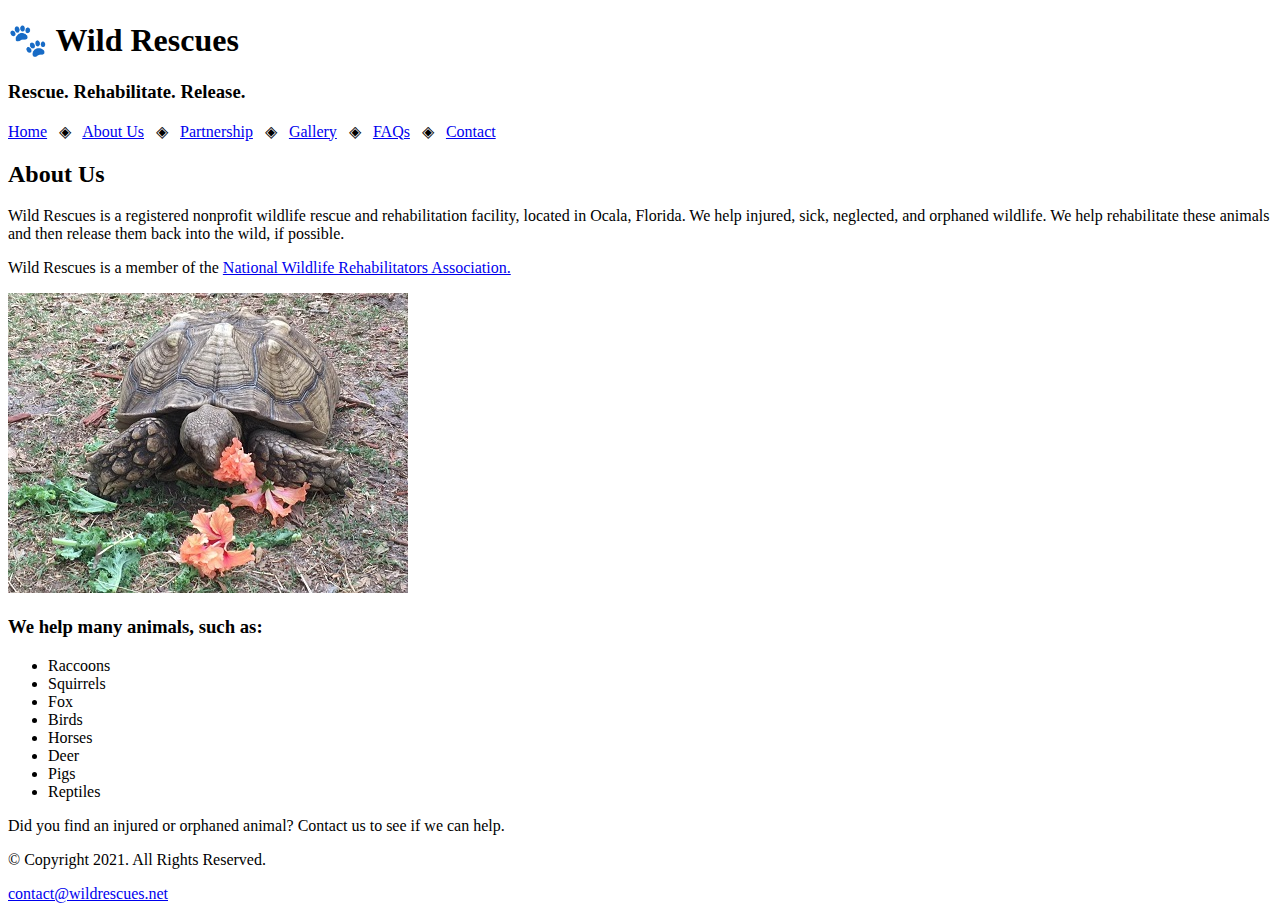
==== about.html @ 8c20ddbc "Initial commit" ====
<!DOCTYPE html>
<!-- 
	Student Name: Maria Cruz
	File Name: about.html
	Today's Date: May 20, 2021
 -->
<html lang="en">
<head>
	<title>Wild Rescues: About Us</title>
	<meta charset="utf-8">
</head>
<body>

	<header>
		<h1>&#128062; Wild Rescues</h1>
		<h3>Rescue. Rehabilitate. Release.</h3>
	</header>
	
	<nav>
		<p><a href="index.html">Home</a> &nbsp; &#9672; &nbsp; 
		<a href="about.html">About Us</a> &nbsp; &#9672; &nbsp; 
		<a href="partnership.html">Partnership</a> &nbsp; &#9672; &nbsp; 
		<a href="gallery.html">Gallery</a> &nbsp; &#9672; &nbsp; 
		<a href="faqs.html">FAQs</a> &nbsp; &#9672; &nbsp; 
		<a href="contact.html">Contact</a></p>
	</nav>
	
	<!-- Use the main area to add the main content to the webpage -->
	<main>
        
        <div id="info">
            
            <h2>About Us</h2>
            <p>Wild Rescues is a registered nonprofit wildlife rescue and rehabilitation facility, located in Ocala, Florida. We help injured, sick, neglected, and orphaned wildlife. We help rehabilitate these animals and then release them back into the wild, if possible.</p>
            <p>Wild Rescues is a member of the <a href="https://www.nwrawildlife.org/" target="_blank">National Wildlife Rehabilitators Association.</a></p>
            
            <img src="images/tortoise.jpg" alt="tortoise eating vegetation" height="300" width="400">
            
            <h3>We help many animals, such as:</h3>
            <ul>
                <li>Raccoons</li>
                <li>Squirrels</li>
                <li>Fox</li>
                <li>Birds</li>
                <li>Horses</li>
                <li>Deer</li>
                <li>Pigs</li>
                <li>Reptiles</li>
            </ul>
            
            <p>Did you find an injured or orphaned animal? Contact us to see if we can help.</p>
            
        </div>
        
	</main>
	
	<footer>
		<p>&copy; Copyright 2021. All Rights Reserved.</p>
		<p><a href="mailto:contact@wildrescues.net">contact@wildrescues.net</a></p>
	</footer>
	
</body>
</html>
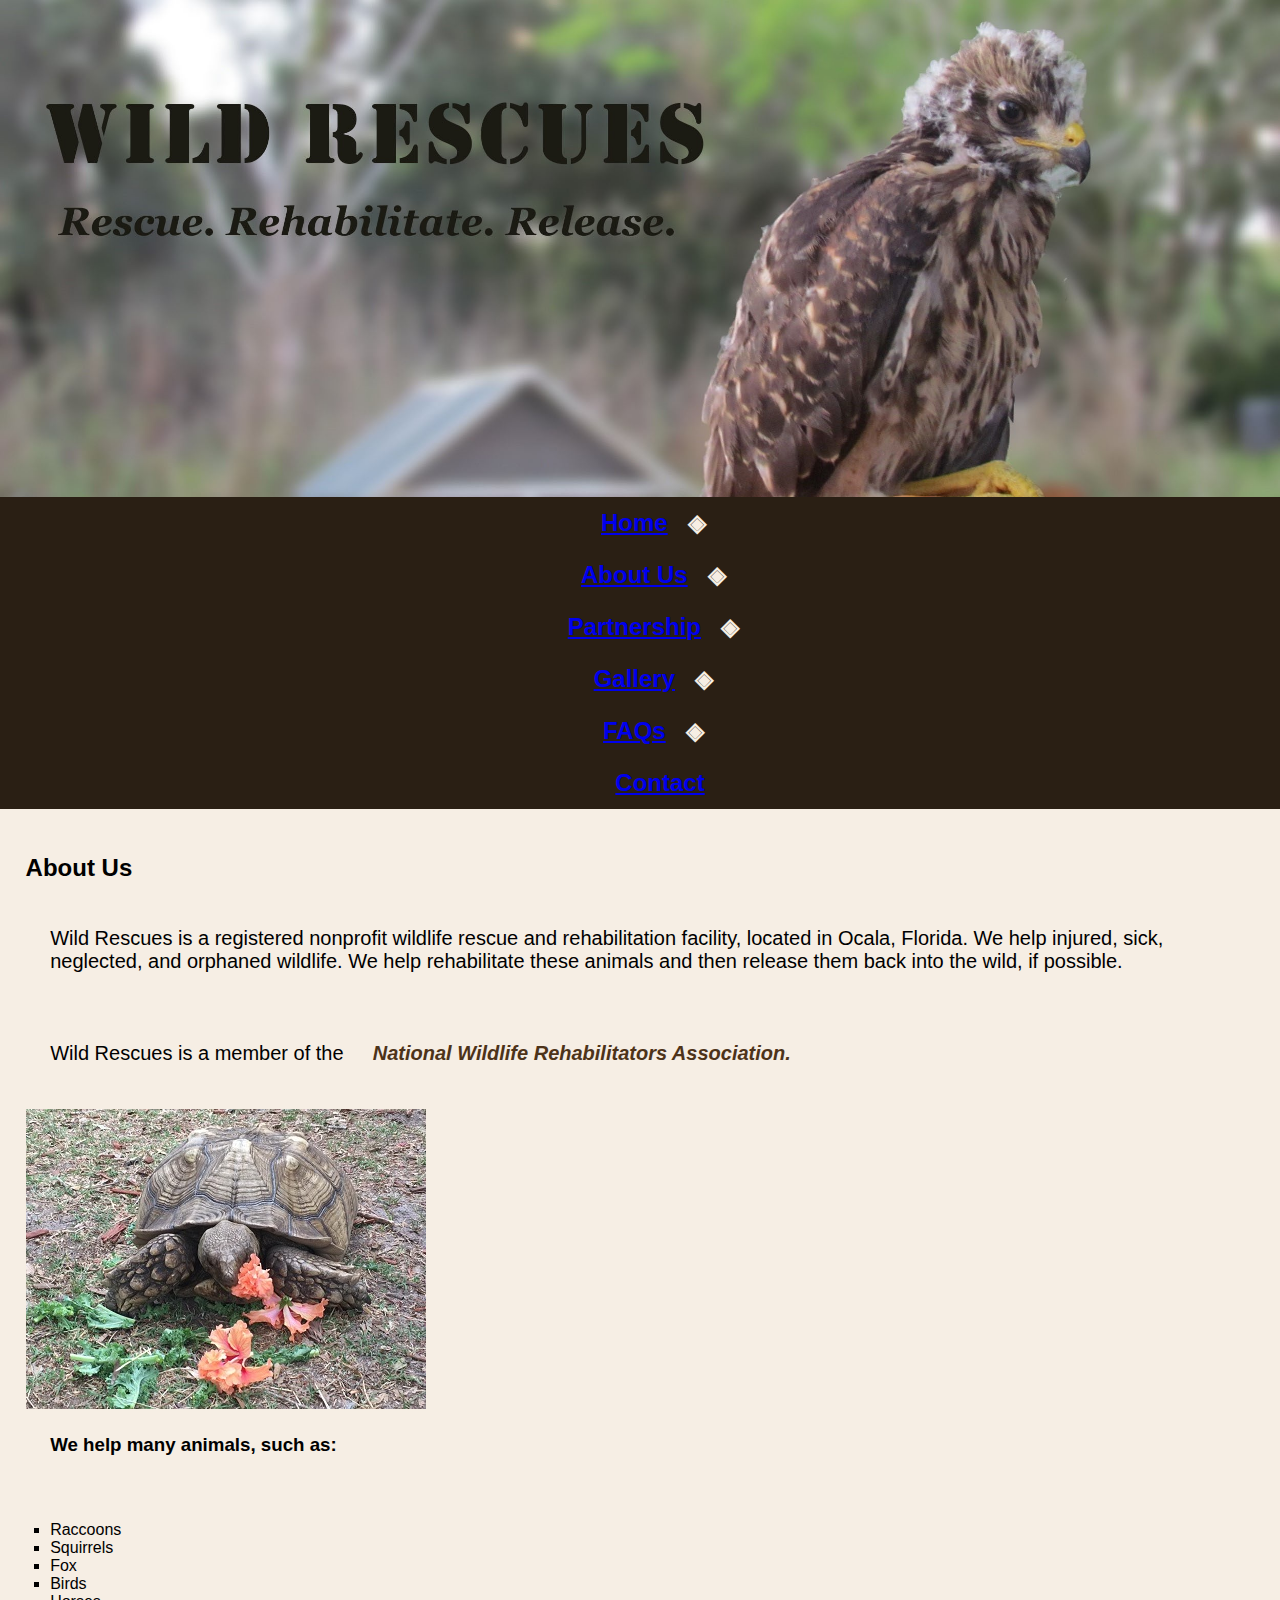
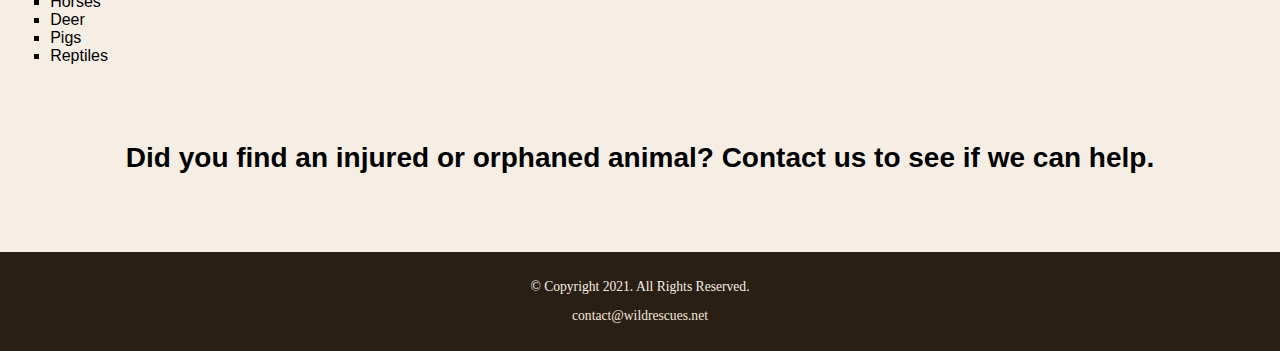
==== commit 4aa5e982: "added CSS style sheet and made all edits required" ====
--- a/about.html
+++ b/about.html
@@ -8,21 +8,23 @@
 <head>
 	<title>Wild Rescues: About Us</title>
 	<meta charset="utf-8">
+    <link rel="stylesheet" href="css/styles.css">
 </head>
 <body>
 
 	<header>
-		<h1>&#128062; Wild Rescues</h1>
-		<h3>Rescue. Rehabilitate. Release.</h3>
+        <a href="index.html"><img src="baby-hawk.jpg" alt="rescued baby hawk"></a>
 	</header>
 	
 	<nav>
-		<p><a href="index.html">Home</a> &nbsp; &#9672; &nbsp; 
-		<a href="about.html">About Us</a> &nbsp; &#9672; &nbsp; 
-		<a href="partnership.html">Partnership</a> &nbsp; &#9672; &nbsp; 
-		<a href="gallery.html">Gallery</a> &nbsp; &#9672; &nbsp; 
-		<a href="faqs.html">FAQs</a> &nbsp; &#9672; &nbsp; 
-		<a href="contact.html">Contact</a></p>
+		<ul>
+            <li><a href="index.html">Home</a> &nbsp; &#9672; &nbsp;</li>
+            <li><a href="about.html">About Us</a> &nbsp; &#9672; &nbsp;</li>
+            <li><a href="partnership.html">Partnership</a> &nbsp; &#9672; &nbsp;</li>
+            <li><a href="gallery.html">Gallery</a> &nbsp; &#9672; &nbsp;</li>
+            <li><a href="faqs.html">FAQs</a> &nbsp; &#9672; &nbsp;</li>
+            <li><a href="contact.html">Contact</a>
+        </ul>
 	</nav>
 	
 	<!-- Use the main area to add the main content to the webpage -->
@@ -32,9 +34,9 @@
             
             <h2>About Us</h2>
             <p>Wild Rescues is a registered nonprofit wildlife rescue and rehabilitation facility, located in Ocala, Florida. We help injured, sick, neglected, and orphaned wildlife. We help rehabilitate these animals and then release them back into the wild, if possible.</p>
-            <p>Wild Rescues is a member of the <a href="https://www.nwrawildlife.org/" target="_blank">National Wildlife Rehabilitators Association.</a></p>
+            <p>Wild Rescues is a member of the <a href="https://www.nwrawildlife.org/" target="_blank" class="link">National Wildlife Rehabilitators Association.</a></p>
             
-            <img src="images/tortoise.jpg" alt="tortoise eating vegetation" height="300" width="400">
+            <img src="images/tortoise.jpg" alt="tortoise eating vegetation">
             
             <h3>We help many animals, such as:</h3>
             <ul>
@@ -48,7 +50,7 @@
                 <li>Reptiles</li>
             </ul>
             
-            <p>Did you find an injured or orphaned animal? Contact us to see if we can help.</p>
+            <p class="action">Did you find an injured or orphaned animal? Contact us to see if we can help.</p>
             
         </div>
         
--- a/css/styles.css
+++ b/css/styles.css
@@ -0,0 +1,110 @@
+/*
+Author: Dorian Jenkins
+Date: 2/7/2024
+File Name: styles.css
+*/
+
+/* CSS Reset */
+
+body, header, nav, main, footer, h1, h3, img {
+    margin: 0;
+    padding: 0;
+    border: 0;
+}
+
+/* Style rules for body and images */
+body{
+    background-color: #f6eee4;
+}
+
+img{
+    max-width: 100%;
+    display: block;
+}
+
+/*Style rules for navigation area*/
+nav, nav ul, nav li, nav li a 
+
+nav{
+    background-color: #2a1f14;
+}
+
+nav ul{
+   list-style-type: none;
+    margin: 0;
+    text-align: center;
+}
+
+nav li{
+    display: inline-block;
+    font-size: 1.5em;
+    font-family: "Geneva", "Arial", sans-serif;
+    font-weight: bold;
+}
+
+nav li{
+    display: block;
+    color: #f6eee4;
+    padding-top: 0.5em;
+    padding-bottom: 0.5em;
+    padding-left: 2em;
+    padding-right: 2em;
+    text-decoration: none;
+}
+
+/* Style rules for main content */
+main, main p, main h3, main ul, .link, .action, #contact 
+
+main{
+    padding: 2%;
+    font-family: "Geneva", "Arial", sans-serif;
+}
+
+main p{
+    font-size: 1.25em;
+}
+
+h3{
+    padding-top: 2%;
+}
+
+main ul{
+    list-style-type: square;
+}
+
+.link{
+    color: #4d3319;
+    text-decoration: none;
+    font-weight: bold;
+    font-style: italic;
+}
+
+.action{
+    font-size: 1.75em;
+    font-weight: bold;
+    text-align: center;
+}
+
+#contact{
+    text-align: center;
+}
+
+/*Style rules for footer content*/
+footer, footer a
+
+footer{
+    text-align: center;
+    font-size: 0.85em;
+    background-color: #2a1f14;
+    color: #f6eee4;
+    padding-top: 1%;
+    padding-bottom: 1%;
+    padding-left: 0%;
+    padding-right: 0%;
+}
+
+footer a{
+    color: #f3e6d8;
+    text-decoration: none;
+}
+
